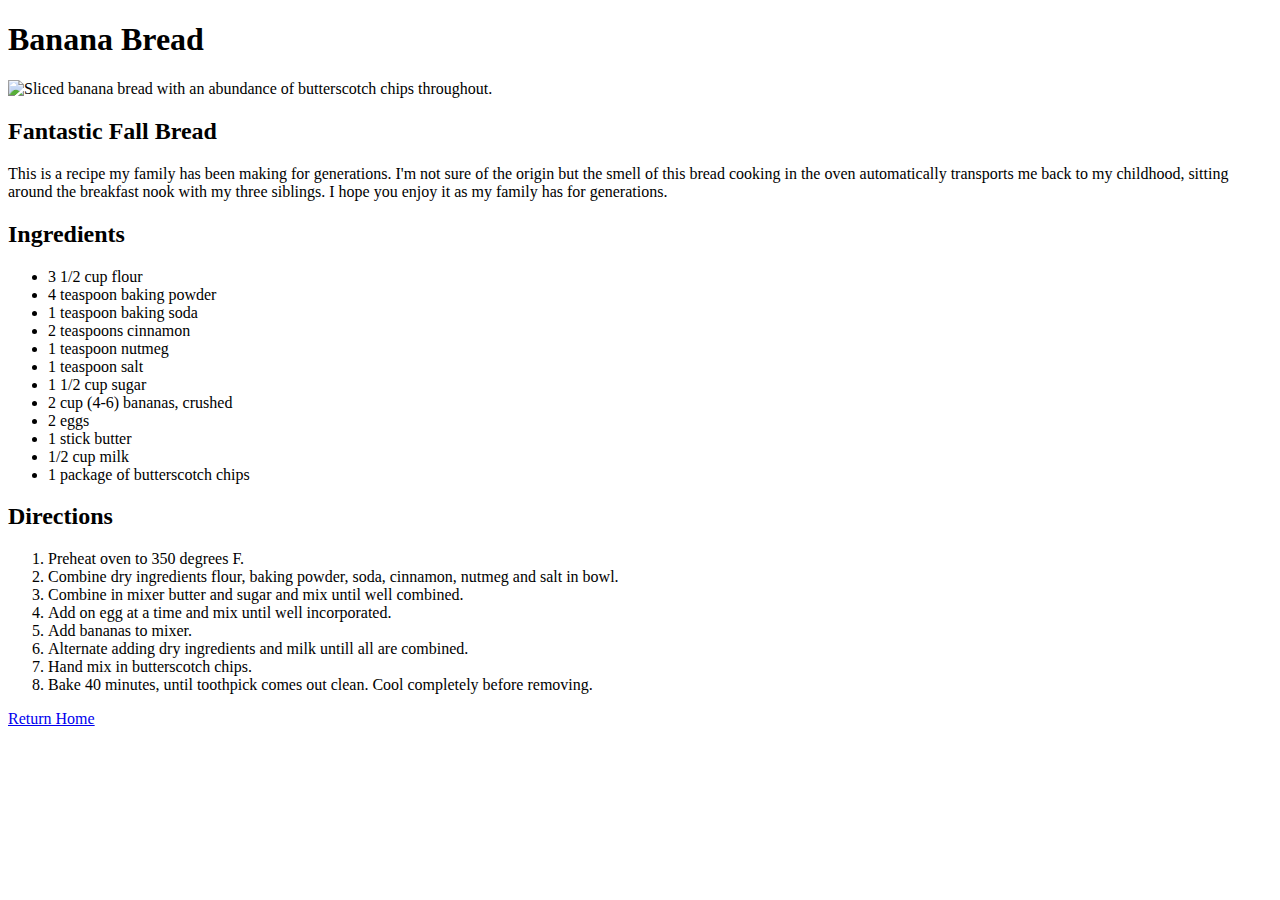
==== recipes/banana-bread.html @ 864ce7ba "Finished first Odin project consists of landing page and three recipe pages. This files we were inst" ====
<!DOCTYPE html>
<html lang="en">
<head>
    <meta charset="UTF-8">
    <meta http-equiv="X-UA-Compatible" content="IE=edge">
    <meta name="viewport" content="width=device-width, initial-scale=1.0">
    <title>Banana Bread</title>
</head>
<body>
    <h1>Banana Bread</h1>
    <img src="https://spicysouthernkitchen.com/wp-content/uploads/butterscotch-banana-bread-2.jpg" alt="Sliced banana bread with an abundance of butterscotch chips throughout.">
    <div class="description">
        <h2>Fantastic Fall Bread</h2>
        <p>This is a recipe my family has been making for generations.  I'm not sure of the origin but the smell of this bread cooking in the oven automatically transports me back to my childhood, sitting around the breakfast nook with my three siblings.  I hope you enjoy it as my family has for generations.</p>
    </div>
    <div class="ingredients">
        <h2>Ingredients</h2>
        <ul>
            <li>3 1/2 cup flour</li>
            <li>4 teaspoon baking powder</li>
            <li>1 teaspoon baking soda</li>
            <li>2 teaspoons cinnamon</li>
            <li>1 teaspoon nutmeg</li>
            <li>1 teaspoon salt</li>
            <li>1 1/2 cup sugar</li>
            <li>2 cup (4-6) bananas, crushed</li>
            <li>2 eggs</li>
            <li>1 stick butter</li>
            <li>1/2 cup milk</li>
            <li>1 package of butterscotch chips</li>
        </ul>
    </div>
    <div class="steps">
        <h2>Directions</h2>
        <ol>
            <li>Preheat oven to 350 degrees F.</li>
            <li>Combine dry ingredients flour, baking powder, soda, cinnamon, nutmeg and salt in bowl.</li>
            <li>Combine in mixer butter and sugar and mix until well combined.</li>
            <li>Add on egg at a time and mix until well incorporated.</li>
            <li>Add bananas to mixer.</li>
            <li>Alternate adding dry ingredients and milk untill all are combined.</li>
            <li>Hand mix in butterscotch chips.</li>
            <li>Bake 40 minutes, until toothpick comes out clean. Cool completely before removing.</li>
        </ol>
    </div>
    <a href="../index.html">Return Home</a>
</body>
</html>
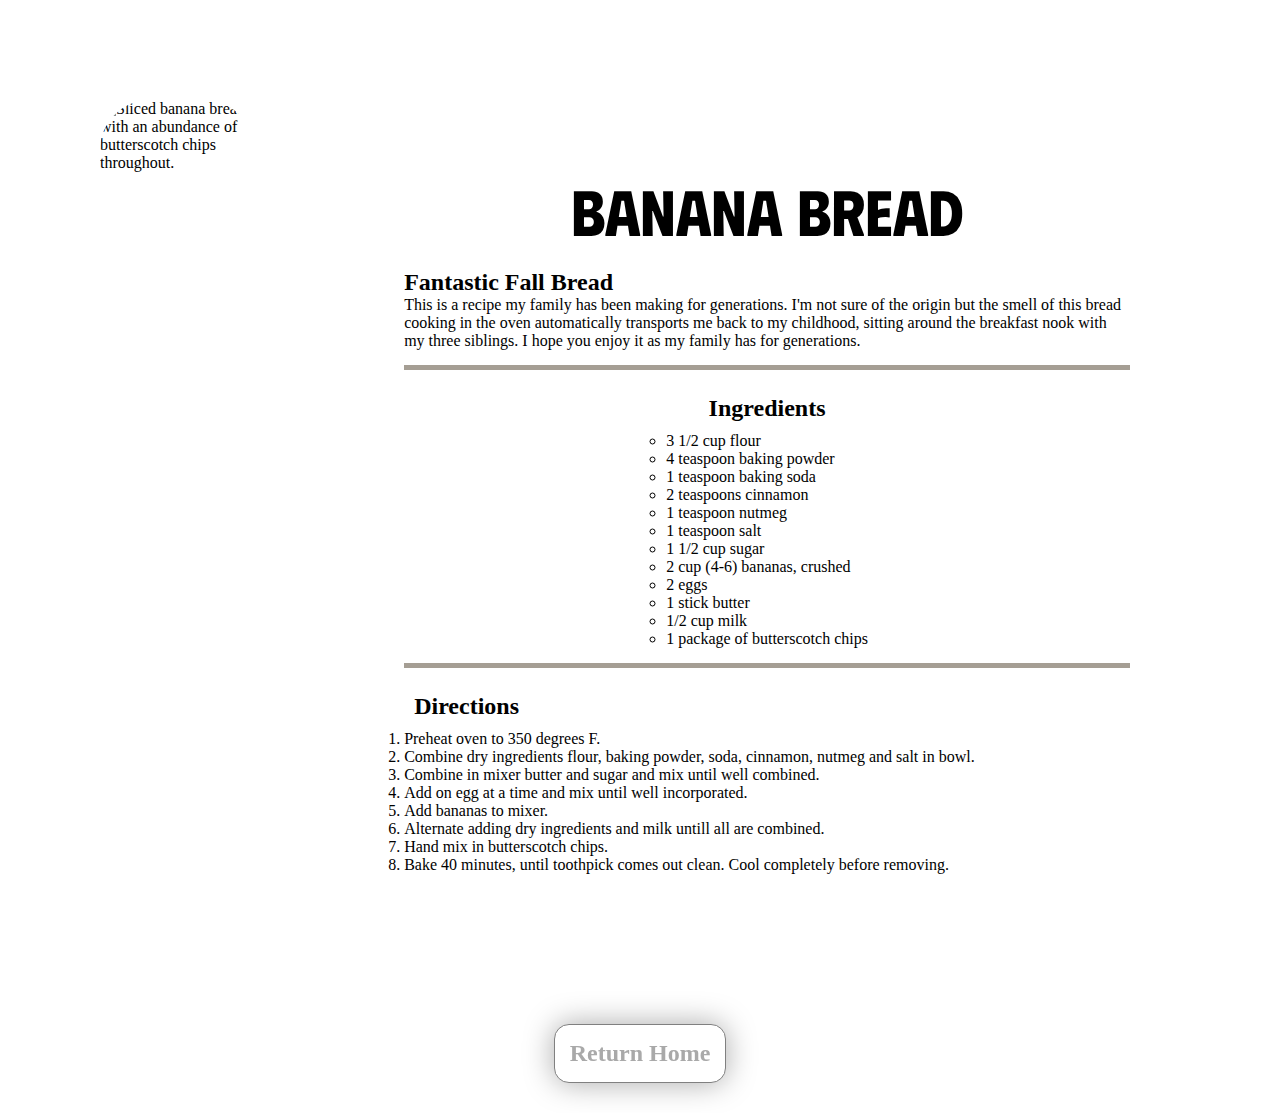
==== commit 89a22e09: "Added CSS to individual recipe pages.  All css pulled from styles.css on main page.  I utilized a st" ====
--- a/recipes/banana-bread.html
+++ b/recipes/banana-bread.html
@@ -1,48 +1,55 @@
 <!DOCTYPE html>
 <html lang="en">
 <head>
+    <link rel="stylesheet" href="../styles.css">
     <meta charset="UTF-8">
     <meta http-equiv="X-UA-Compatible" content="IE=edge">
     <meta name="viewport" content="width=device-width, initial-scale=1.0">
     <title>Banana Bread</title>
 </head>
 <body>
-    <h1>Banana Bread</h1>
-    <img src="https://spicysouthernkitchen.com/wp-content/uploads/butterscotch-banana-bread-2.jpg" alt="Sliced banana bread with an abundance of butterscotch chips throughout.">
-    <div class="description">
-        <h2>Fantastic Fall Bread</h2>
-        <p>This is a recipe my family has been making for generations.  I'm not sure of the origin but the smell of this bread cooking in the oven automatically transports me back to my childhood, sitting around the breakfast nook with my three siblings.  I hope you enjoy it as my family has for generations.</p>
+    <div class="wrapper">
+        <div class="intro">
+            <img src="https://spicysouthernkitchen.com/wp-content/uploads/butterscotch-banana-bread-2.jpg" alt="Sliced banana bread with an abundance of butterscotch chips throughout.">
+            <div class="description">
+                <h1>Banana Bread</h1>
+                <h2>Fantastic Fall Bread</h2>
+                <p>This is a recipe my family has been making for generations.  I'm not sure of the origin but the smell of this bread cooking in the oven automatically transports me back to my childhood, sitting around the breakfast nook with my three siblings.  I hope you enjoy it as my family has for generations.</p>
+                <div class="line black"></div>
+                <div class="ingredients">
+                    <h2>Ingredients</h2>
+                    <ul class="ingred">
+                        <li>3 1/2 cup flour</li>
+                        <li>4 teaspoon baking powder</li>
+                        <li>1 teaspoon baking soda</li>
+                        <li>2 teaspoons cinnamon</li>
+                        <li>1 teaspoon nutmeg</li>
+                        <li>1 teaspoon salt</li>
+                        <li>1 1/2 cup sugar</li>
+                        <li>2 cup (4-6) bananas, crushed</li>
+                        <li>2 eggs</li>
+                        <li>1 stick butter</li>
+                        <li>1/2 cup milk</li>
+                        <li>1 package of butterscotch chips</li>
+                    </ul>
+                </div>
+                <div class="line black"></div>
+                <div class="steps">
+                    <h2>Directions</h2>
+                    <ol class="step">
+                        <li>Preheat oven to 350 degrees F.</li>
+                        <li>Combine dry ingredients flour, baking powder, soda, cinnamon, nutmeg and salt in bowl.</li>
+                        <li>Combine in mixer butter and sugar and mix until well combined.</li>
+                        <li>Add on egg at a time and mix until well incorporated.</li>
+                        <li>Add bananas to mixer.</li>
+                        <li>Alternate adding dry ingredients and milk untill all are combined.</li>
+                        <li>Hand mix in butterscotch chips.</li>
+                        <li>Bake 40 minutes, until toothpick comes out clean. Cool completely before removing.</li>
+                    </ol>
+                </div>
+            </div>
+        </div>
     </div>
-    <div class="ingredients">
-        <h2>Ingredients</h2>
-        <ul>
-            <li>3 1/2 cup flour</li>
-            <li>4 teaspoon baking powder</li>
-            <li>1 teaspoon baking soda</li>
-            <li>2 teaspoons cinnamon</li>
-            <li>1 teaspoon nutmeg</li>
-            <li>1 teaspoon salt</li>
-            <li>1 1/2 cup sugar</li>
-            <li>2 cup (4-6) bananas, crushed</li>
-            <li>2 eggs</li>
-            <li>1 stick butter</li>
-            <li>1/2 cup milk</li>
-            <li>1 package of butterscotch chips</li>
-        </ul>
-    </div>
-    <div class="steps">
-        <h2>Directions</h2>
-        <ol>
-            <li>Preheat oven to 350 degrees F.</li>
-            <li>Combine dry ingredients flour, baking powder, soda, cinnamon, nutmeg and salt in bowl.</li>
-            <li>Combine in mixer butter and sugar and mix until well combined.</li>
-            <li>Add on egg at a time and mix until well incorporated.</li>
-            <li>Add bananas to mixer.</li>
-            <li>Alternate adding dry ingredients and milk untill all are combined.</li>
-            <li>Hand mix in butterscotch chips.</li>
-            <li>Bake 40 minutes, until toothpick comes out clean. Cool completely before removing.</li>
-        </ol>
-    </div>
-    <a href="../index.html">Return Home</a>
+    <a class="return" href="../index.html"><h2>Return Home</h2></a>
 </body>
 </html>--- a/styles.css
+++ b/styles.css
@@ -0,0 +1,158 @@
+@import url('https://fonts.googleapis.com/css2?family=Phudu:wght@600&display=swap');
+*{
+    box-sizing: border-box;
+    margin: 0;
+    padding: 0;
+
+    
+    
+}
+body{
+    background-image: url(https://images.unsplash.com/photo-1565419672978-6ba05e8859d5?ixlib=rb-4.0.3&ixid=MnwxMjA3fDB8MHxwaG90by1wYWdlfHx8fGVufDB8fHx8&auto=format&fit=crop&w=977&q=80);
+    background-repeat: no-repeat;
+    background-size: cover;
+}
+.header{
+    display: flex;
+    flex-direction: column;
+    align-items: center;
+    margin-top: 20px;
+
+}
+.header_img{
+    width: 50vw;
+    border-radius: 50%;
+}
+h1{
+    text-align: center;
+    color: white;
+    padding: 20px;
+    font-size: 4em;
+    font-family: 'Phudu', cursive;
+}
+.line{
+    height: 5px;
+    width: 100%;
+    background-color: white;
+    margin-bottom: 25px;
+}
+.recipe_row{
+    display: flex;
+    justify-content: space-around;
+
+}
+
+li{
+    list-style-type: none;
+    position: relative;
+    margin-bottom: 50px;
+}
+
+.recipe_card{
+    width: 23vw;
+    height: 500px;
+    border-radius: 25px;
+    border: 1px solid lightgray;
+    z-index: 0;
+
+}
+
+.recipe_card:hover{
+    filter: drop-shadow(0 0 20px white);
+}
+a{
+    text-align: center;
+    text-decoration: none;
+
+}
+ h4{
+    margin-top:-90px;
+     color:white;
+    font-size: 30px;
+    z-index: 30;
+    font-family: 'Phudu', cursive;
+   
+ }
+
+ /* Recipe Pages */
+
+ .wrapper{
+     margin: 50px;
+     background-color: white;
+    border-radius: 25px;
+ }
+ .description{
+     padding: 100px;
+ }
+ .description>h1{
+     color: black;
+ }
+
+ .intro{
+     display: flex;
+ }
+ .intro>img{
+     margin: 50px;
+     border-radius: 50px;
+     width: 400px;
+     height: 700px;
+ }
+ .line.black{
+     margin: 15px 0;
+     background-color: rgb(165, 158, 148);
+ }
+ .ingredients{
+     color: black;
+     display: flex;
+     flex-direction: column;
+     align-items: center;
+    
+ }
+ .ingredients>h2{
+     padding: 10px;
+ }
+ .ingred>li{
+    list-style-type:circle;
+    position:unset;
+    margin-bottom: 0px;
+ }
+ .multi>h3{
+     font-weight: 600;
+     text-decoration: underline;
+     text-align: center;
+ }
+ .multi-wrapper{
+     width: 100%;
+     display: flex;
+     flex-direction: row;
+     justify-content: space-around;
+ }
+ .steps>h2{
+    padding: 10px;
+}
+.step>li{
+    list-style-type:decimal;
+    position:unset;
+    margin-bottom: 0px;
+}
+
+/* Return */
+.return{
+    display: flex;
+    justify-content: center;
+    margin-bottom: 30px;
+}
+.return>h2{
+    text-align: center;
+    color: darkgrey;
+    background-color: white;
+    padding: 15px;
+    display: inline-block;
+    border-radius: 15px;
+    border: 1px solid gray;
+    filter: drop-shadow(0 0 15px);
+}
+.return>h2:hover{
+   background-color: grey;
+   color:white;
+}